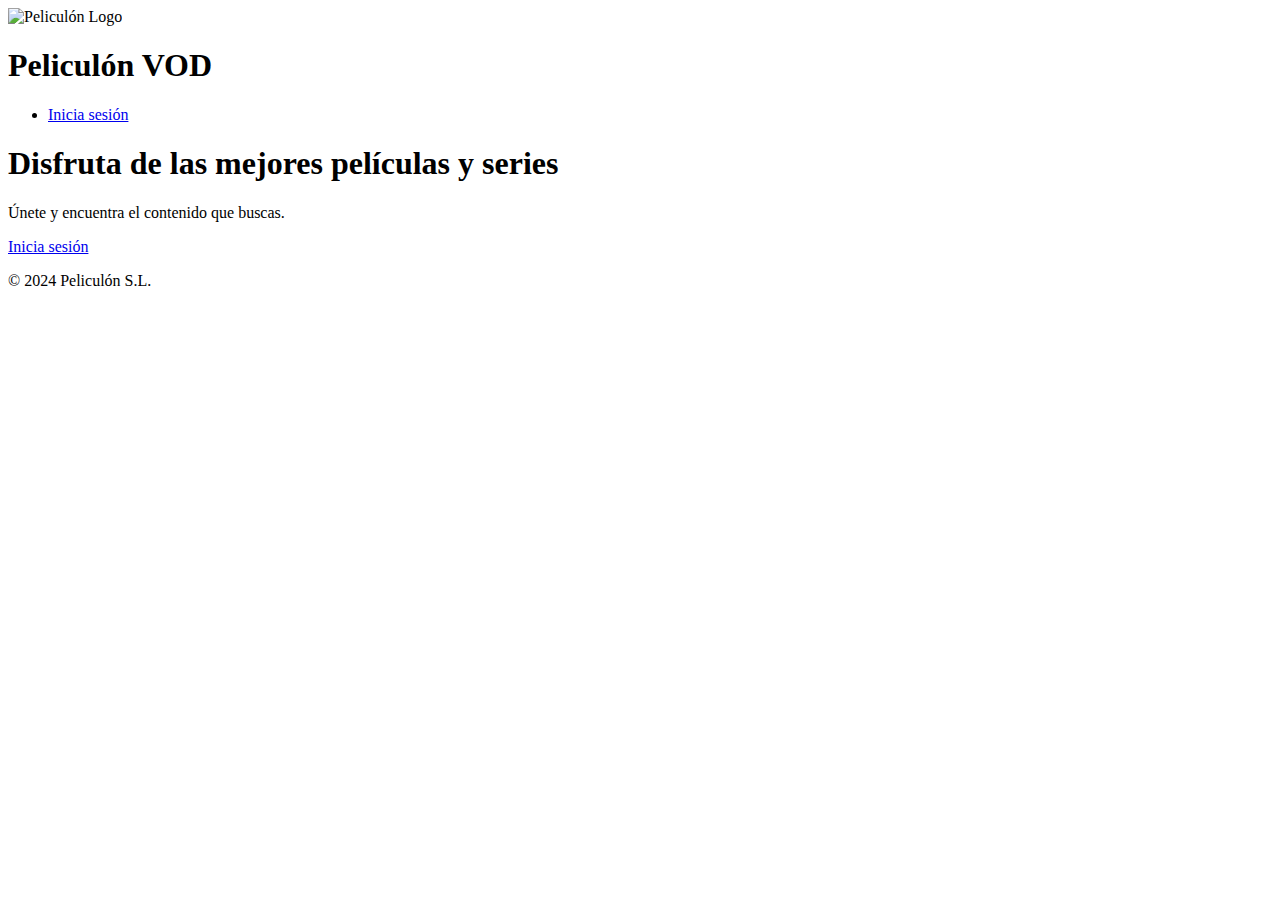
==== index.html @ e67292be "commit" ====
<!DOCTYPE html>
<html lang="es">
<head>
  <meta charset="UTF-8">
  <meta name="viewport" content="width=device-width, initial-scale=1.0">
  <title>Peliculón VOD</title>
  <link rel="stylesheet" href="css/style.css">
</head>
<body>
<header>
  <nav>
    <div class="logo">
      <img src="icon.svg" alt="Peliculón Logo">
      <h1>Peliculón VOD</h1>
    </div>
    <ul class="nav-links">
      <li><a href="login.html" class="btn">Inicia sesión</a></li>
    </ul>
  </nav>
  <div class="hero">
    <h1>Disfruta de las mejores películas y series</h1>
    <p>Únete y encuentra el contenido que buscas.</p>
    <a href="login.html" class="btn">Inicia sesión</a>
  </div>
</header>
<footer>
  <p>&copy; 2024 Peliculón S.L.</p>
</footer>
</body>
</html>
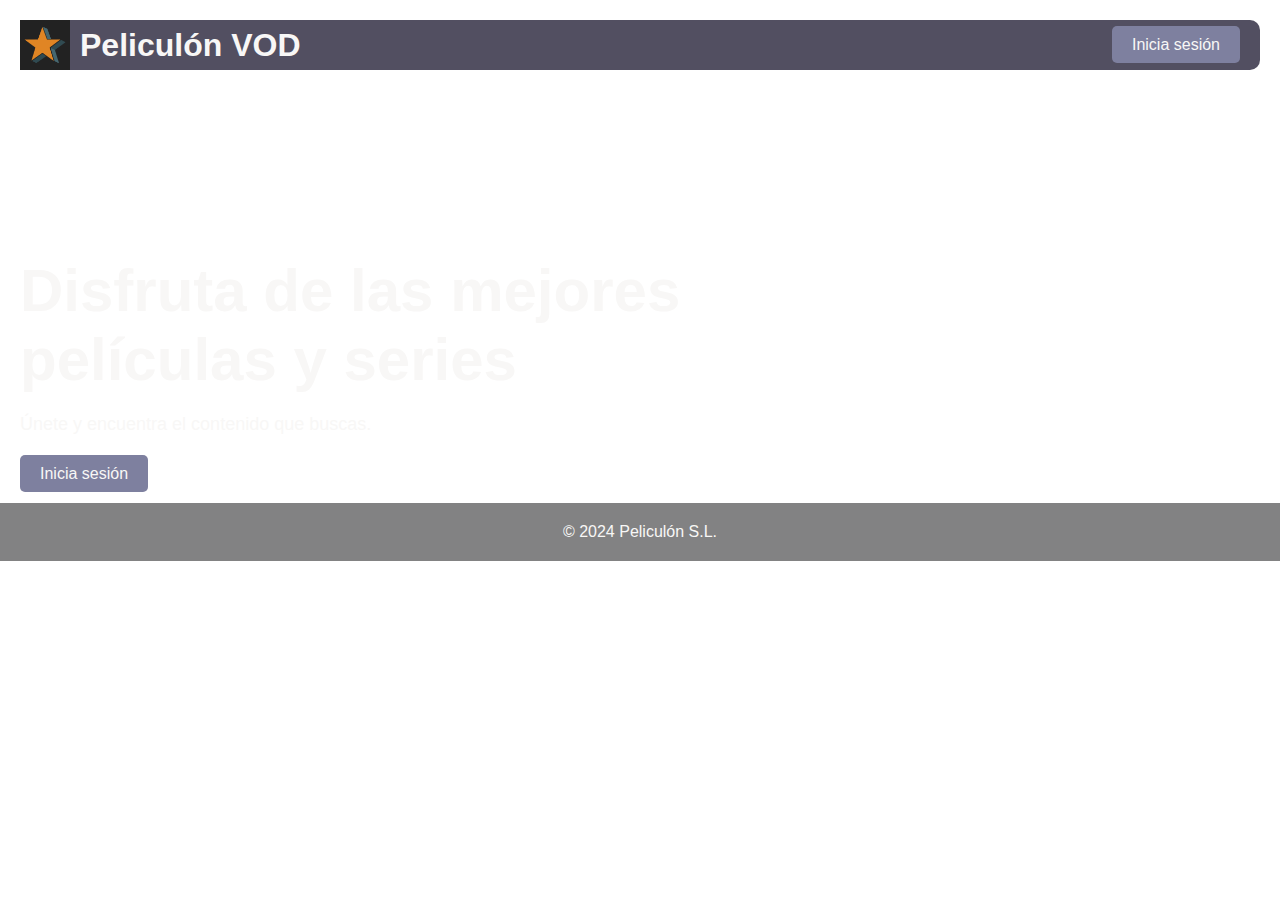
==== commit 6e6f5923: "Agregar las imagenes y carpetas" ====
--- a/index.html
+++ b/index.html
@@ -10,7 +10,7 @@
 <header>
   <nav>
     <div class="logo">
-      <img src="icon.svg" alt="Peliculón Logo">
+      <img src="img/icon.png" alt="Peliculón Logo">
       <h1>Peliculón VOD</h1>
     </div>
     <ul class="nav-links">
@@ -27,4 +27,4 @@
   <p>&copy; 2024 Peliculón S.L.</p>
 </footer>
 </body>
-</html>
+</html>--- a/css/style.css
+++ b/css/style.css
@@ -0,0 +1,290 @@
+/* styles.css */
+
+/* Body styles */
+body {
+    font-family: Arial, sans-serif;
+    margin: 0;
+    padding: 0;
+    background-image: url('https://images.wallpapersden.com/image/download/the-creator-movie-poster_bmZtZmuUmZqaraWkpJRobWllrWdma2U.jpg') ;
+    background-repeat: no-repeat;
+    background-attachment: fixed;
+    background-size: cover;
+    color: #231e26; /* Main text color */
+  }
+  
+  /* Header styles */
+  header {
+    color: #f8f7f6; /* Light gray */
+    padding: 20px;
+  }
+  
+  /* Navigation styles */
+  nav {
+    display: flex;
+    justify-content: space-between;
+    align-items: center;
+    background-color: rgba(39, 35, 58, 0.8);
+    border-radius: 10px;
+  }
+  
+  .logo img {
+    width: 50px;
+    margin-right: 10px;
+  }
+  
+  .nav-links {
+    list-style: none;
+    display: flex;
+  }
+  
+  .nav-links li {
+    margin-right: 20px;
+  }
+  
+  .nav-links a {
+    color: #f8f7f6; /* Light gray */
+    text-decoration: none;
+  }
+  
+  /* Hero section styles */
+  .hero {
+    max-width: 60%;
+    text-align: left;
+    margin-top: 15%;
+  }
+  
+  .hero h1 {
+    font-size: 60px;
+    margin-bottom: 20px;
+  }
+  
+  .hero p {
+    font-size: 18px;
+    margin-bottom: 30px;
+  }
+  
+  .btn {
+    background-color: #7e809f; /* Grayish blue */
+    color: #f8f7f6; /* Light gray */
+    padding: 10px 20px;
+    border: none;
+    border-radius: 5px;
+    text-decoration: none;
+    transition: background-color 0.3s ease;
+  }
+  
+  .btn:hover {
+    background-color: #006aff; /* Dark gray */
+  }
+  
+  /* Footer styles */
+  footer {
+    background-color: #828283; /* Dark gray */
+    color: #f8f7f6; /* Light gray */
+    text-align: center;
+    padding: 20px;
+    bottom: 0%;
+    position: absolute;
+    width: 100%;
+  }
+  /* LOGIN styles */
+  * {
+    margin: 0;
+    padding: 0;
+    box-sizing: border-box;
+    font-family: sans-serif;
+  }
+  body{
+    justify-content: center;
+    align-items: center;
+    min-height: 100vh;
+    /*background: #f8f7f6;*/
+    color: #231e26; /* Main text color */
+  }
+  form{
+    display: flex;
+    flex-direction: column;
+    background: rgba(39, 35, 58, 0.8);
+    text-align: center;
+    padding: 20px 25px;
+    box-shadow: #231e26;
+  }
+  form .title{
+    font-size: 35px;
+    font-weight: 800;
+    margin-bottom: 30px;
+    color: white;
+  }
+  
+  .logintxt{
+    font-size: 25px;
+    color: white;
+  }
+  
+  input{
+    padding: 10px;
+    margin: 10px 0;
+    border: 2px solid #7e809f;
+    border-radius: 13px;
+    outline: none;
+  }
+  
+  .error-message{
+    color: red;
+    font-size: 14px;
+    margin-top: 5px;
+    font-weight: bold;
+    text-align: center;
+    visibility: hidden;
+  }
+  
+  .title{
+    color: white;
+  }
+  
+  .logo{
+    display: flex;
+    justify-content: center;
+    align-items: center;
+  }
+  
+  .login-container{
+    display: flex;
+    justify-content: center;
+    align-items: center;
+    min-height: 100vh;
+    border-radius: 10px;
+  }
+  
+  /* Form Container styles */
+.form-container {
+  max-width: 800px; /* Mantener el ancho máximo */
+  margin: 50px auto;
+  padding: 20px;
+  background-color: rgba(39, 35, 58, 0.8);
+  color: #f8f7f6; /* Gris claro */
+  box-shadow: 0 0 10px rgba(0, 0, 0, 0.1);
+  border-radius: 8px;
+}
+
+.form-title {
+  text-align: center;
+  margin-bottom: 20px;
+  color: #f8f7f6; /* Gris claro */
+}
+
+.form-group {
+  display: flex;
+  align-items: center;
+  justify-content: space-between; /* Distribuir el label y el input */
+  margin-bottom: 15px;
+  flex-wrap: nowrap; /* Asegurar diseño no responsivo para alinear en la misma línea */
+}
+
+.form-group label {
+  width: 40%; /* Ancho ajustado para más espacio */
+  margin-right: 10px;
+  font-weight: bold;
+  color: #f8f7f6; /* Gris claro */
+}
+
+.form-group input,
+.form-group select {
+  width: 60%; /* Ancho ajustado */
+  padding: 10px;
+  border: 1px solid #ccc;
+  border-radius: 5px;
+  box-sizing: border-box;
+}
+
+.checkbox-group {
+  display: flex;
+  align-items: center;
+  margin-bottom: 10px;
+  width: 100%;
+  justify-content: flex-start; /* Alinear elementos a la izquierda */
+}
+
+.checkbox-group input[type="checkbox"] {
+  margin-right: 10px; /* Espacio entre el checkbox y el label */
+}
+
+.checkbox-group label {
+  font-weight: normal;
+  color: #f8f7f6; /* Gris claro */
+  width: auto; /* Permitir que el label tome el espacio necesario */
+  flex: none; /* Evitar que el label tome todo el espacio restante */
+  text-align: left; /* Alinear texto a la izquierda */
+}
+
+.btn {
+  width: auto; /* Ajustar ancho del botón */
+  background-color: #7e809f; /* Azul grisáceo */
+  color: #f8f7f6; /* Gris claro */
+  padding: 10px 20px; /* Reducir padding */
+  border: none;
+  border-radius: 5px;
+  cursor: pointer;
+}
+
+.btn:hover {
+  background-color: #555;
+}
+
+/* Ajustar la posición del footer para la página del formulario */
+footer {
+  background-color: #828283; /* Gris oscuro */
+  color: #f8f7f6; /* Gris claro */
+  text-align: center;
+  padding: 20px;
+  bottom: 0;
+  width: 100%;
+  position: relative;
+}
+.popup-message {
+  display: none;
+  position: fixed;
+  top: 50%;
+  left: 50%;
+  transform: translate(-50%, -50%);
+  background-color: #333;
+  color: #fff;
+  padding: 20px;
+  border-radius: 10px;
+  box-shadow: 0 0 10px rgba(0, 0, 0, 0.5);
+  z-index: 1000;
+  text-align: center;
+}
+.popup-message.show {
+  display: block;
+}
+
+.error-message {
+  display: none;
+  color: red;
+  font-size: 12px;
+  margin-top: 5px;
+  font-weight: bold;
+  text-align: left;
+  position: absolute; /* Posición absoluta para los mensajes de error */
+  right: 0; /* Alineación a la derecha */
+  top: 50%;
+  transform: translateY(-50%); /* Centrar verticalmente */
+  background-color: #f8d7da; /* Fondo rojo claro */
+  border: 1px solid #f5c6cb; /* Borde rojo */
+  border-radius: 5px; /* Bordes redondeados */
+  padding: 5px; /* Espaciado interno */
+  z-index: 1000; /* Asegurar que se muestren sobre otros elementos */
+}
+
+.error-message.show {
+  display: block;
+}
+
+.input-error {
+  border-color: red;
+}
+
+.popup-message.show {
+  display: block;
+}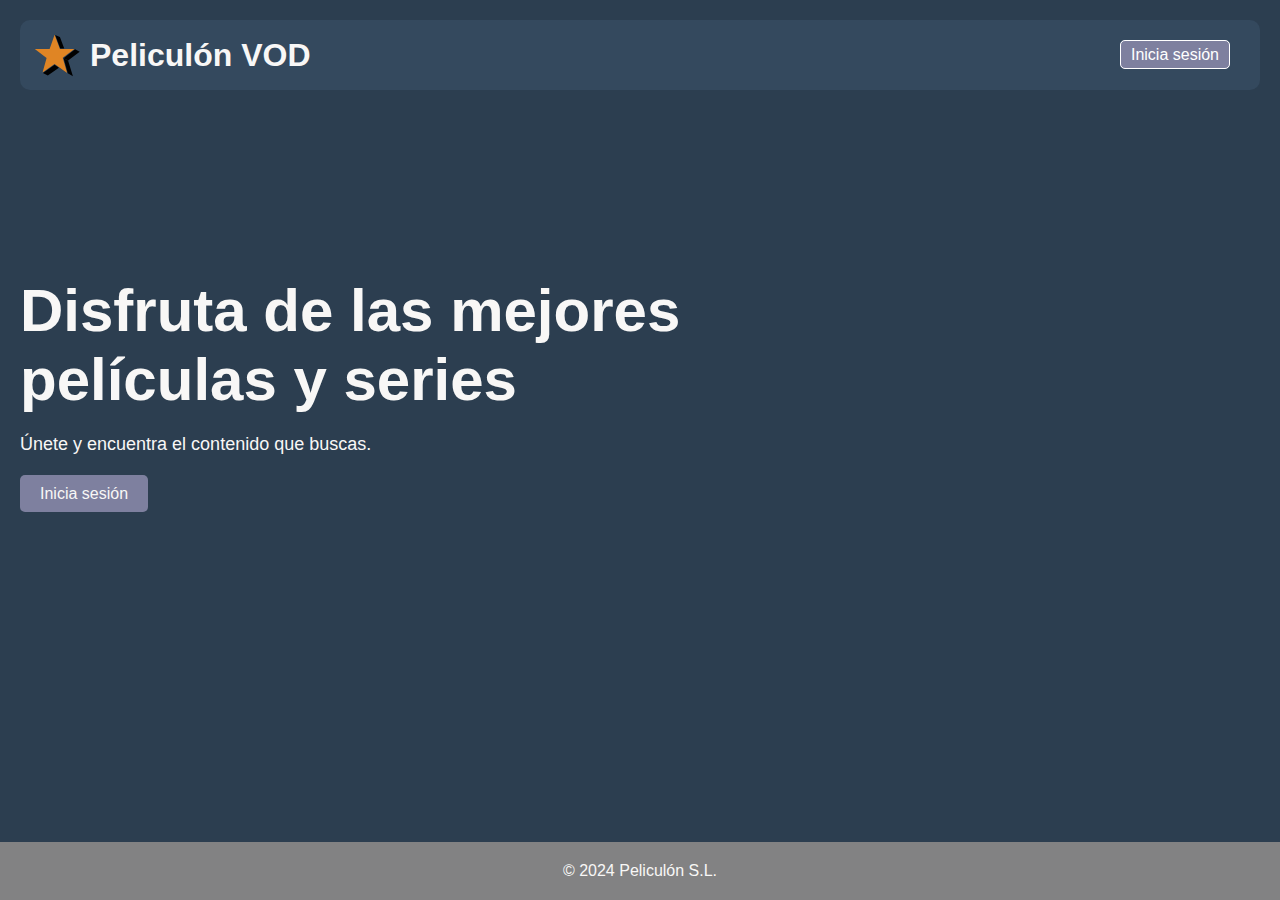
==== commit b2ee509a: "Cambios en js , menu, creación  pantalla peliculas y actualización pendiente" ====
--- a/index.html
+++ b/index.html
@@ -10,7 +10,7 @@
 <header>
   <nav>
     <div class="logo">
-      <img src="img/icon.png" alt="Peliculón Logo">
+      <img src="icon.svg" alt="Peliculón Logo">
       <h1>Peliculón VOD</h1>
     </div>
     <ul class="nav-links">
@@ -27,4 +27,4 @@
   <p>&copy; 2024 Peliculón S.L.</p>
 </footer>
 </body>
-</html>+</html>
--- a/css/style.css
+++ b/css/style.css
@@ -2,289 +2,330 @@
 
 /* Body styles */
 body {
-    font-family: Arial, sans-serif;
-    margin: 0;
-    padding: 0;
-    background-image: url('https://images.wallpapersden.com/image/download/the-creator-movie-poster_bmZtZmuUmZqaraWkpJRobWllrWdma2U.jpg') ;
-    background-repeat: no-repeat;
-    background-attachment: fixed;
-    background-size: cover;
-    color: #231e26; /* Main text color */
-  }
-  
-  /* Header styles */
-  header {
-    color: #f8f7f6; /* Light gray */
-    padding: 20px;
-  }
-  
-  /* Navigation styles */
-  nav {
-    display: flex;
-    justify-content: space-between;
-    align-items: center;
-    background-color: rgba(39, 35, 58, 0.8);
-    border-radius: 10px;
-  }
-  
-  .logo img {
-    width: 50px;
-    margin-right: 10px;
-  }
-  
-  .nav-links {
-    list-style: none;
-    display: flex;
-  }
-  
-  .nav-links li {
-    margin-right: 20px;
-  }
-  
-  .nav-links a {
-    color: #f8f7f6; /* Light gray */
-    text-decoration: none;
-  }
-  
-  /* Hero section styles */
-  .hero {
-    max-width: 60%;
-    text-align: left;
-    margin-top: 15%;
-  }
-  
-  .hero h1 {
-    font-size: 60px;
-    margin-bottom: 20px;
-  }
-  
-  .hero p {
-    font-size: 18px;
-    margin-bottom: 30px;
-  }
-  
-  .btn {
-    background-color: #7e809f; /* Grayish blue */
-    color: #f8f7f6; /* Light gray */
-    padding: 10px 20px;
-    border: none;
-    border-radius: 5px;
-    text-decoration: none;
-    transition: background-color 0.3s ease;
-  }
-  
-  .btn:hover {
-    background-color: #006aff; /* Dark gray */
-  }
-  
-  /* Footer styles */
-  footer {
-    background-color: #828283; /* Dark gray */
-    color: #f8f7f6; /* Light gray */
-    text-align: center;
-    padding: 20px;
-    bottom: 0%;
-    position: absolute;
-    width: 100%;
-  }
-  /* LOGIN styles */
-  * {
-    margin: 0;
-    padding: 0;
-    box-sizing: border-box;
-    font-family: sans-serif;
-  }
-  body{
-    justify-content: center;
-    align-items: center;
-    min-height: 100vh;
-    /*background: #f8f7f6;*/
-    color: #231e26; /* Main text color */
-  }
-  form{
-    display: flex;
-    flex-direction: column;
-    background: rgba(39, 35, 58, 0.8);
-    text-align: center;
-    padding: 20px 25px;
-    box-shadow: #231e26;
-  }
-  form .title{
-    font-size: 35px;
-    font-weight: 800;
-    margin-bottom: 30px;
-    color: white;
-  }
-  
-  .logintxt{
-    font-size: 25px;
-    color: white;
-  }
-  
-  input{
-    padding: 10px;
-    margin: 10px 0;
-    border: 2px solid #7e809f;
-    border-radius: 13px;
-    outline: none;
-  }
-  
-  .error-message{
-    color: red;
-    font-size: 14px;
-    margin-top: 5px;
-    font-weight: bold;
-    text-align: center;
-    visibility: hidden;
-  }
-  
-  .title{
-    color: white;
-  }
-  
-  .logo{
-    display: flex;
-    justify-content: center;
-    align-items: center;
-  }
-  
-  .login-container{
-    display: flex;
-    justify-content: center;
-    align-items: center;
-    min-height: 100vh;
-    border-radius: 10px;
-  }
-  
-  /* Form Container styles */
-.form-container {
-  max-width: 800px; /* Mantener el ancho máximo */
-  margin: 50px auto;
-  padding: 20px;
+  font-family: Arial, sans-serif;
+  margin: 0;
+  padding: 0;
+  background-image: url('https://images.wallpapersden.com/image/download/the-creator-movie-poster_bmZtZmuUmZqaraWkpJRobWllrWdma2U.jpg') ;
+  background-repeat: no-repeat;
+  background-attachment: fixed;
+  background-size: cover;
+  color: #231e26; /* Main text color */
+}
+
+/* Header styles */
+header {
+  color: #f8f7f6; /* Light gray */
+  padding: 20px;
+}
+
+/* Navigation styles */
+nav {
+  display: flex;
+  justify-content: space-between;
+  align-items: center;
   background-color: rgba(39, 35, 58, 0.8);
-  color: #f8f7f6; /* Gris claro */
-  box-shadow: 0 0 10px rgba(0, 0, 0, 0.1);
-  border-radius: 8px;
-}
-
-.form-title {
-  text-align: center;
+  border-radius: 10px;
+}
+
+.logo img {
+  width: 50px;
+  margin-right: 10px;
+}
+
+.nav-links {
+  list-style: none;
+  display: flex;
+}
+
+.nav-links li {
+  margin-right: 20px;
+}
+
+.nav-links a {
+  color: #f8f7f6; /* Light gray */
+  text-decoration: none;
+}
+
+/* Hero section styles */
+.hero {
+  max-width: 60%;
+  text-align: left;
+  margin-top: 15%;
+}
+
+.hero h1 {
+  font-size: 60px;
   margin-bottom: 20px;
-  color: #f8f7f6; /* Gris claro */
-}
-
-.form-group {
-  display: flex;
-  align-items: center;
-  justify-content: space-between; /* Distribuir el label y el input */
-  margin-bottom: 15px;
-  flex-wrap: nowrap; /* Asegurar diseño no responsivo para alinear en la misma línea */
-}
-
-.form-group label {
-  width: 40%; /* Ancho ajustado para más espacio */
-  margin-right: 10px;
-  font-weight: bold;
-  color: #f8f7f6; /* Gris claro */
-}
-
-.form-group input,
-.form-group select {
-  width: 60%; /* Ancho ajustado */
-  padding: 10px;
-  border: 1px solid #ccc;
-  border-radius: 5px;
-  box-sizing: border-box;
-}
-
-.checkbox-group {
-  display: flex;
-  align-items: center;
-  margin-bottom: 10px;
-  width: 100%;
-  justify-content: flex-start; /* Alinear elementos a la izquierda */
-}
-
-.checkbox-group input[type="checkbox"] {
-  margin-right: 10px; /* Espacio entre el checkbox y el label */
-}
-
-.checkbox-group label {
-  font-weight: normal;
-  color: #f8f7f6; /* Gris claro */
-  width: auto; /* Permitir que el label tome el espacio necesario */
-  flex: none; /* Evitar que el label tome todo el espacio restante */
-  text-align: left; /* Alinear texto a la izquierda */
+}
+
+.hero p {
+  font-size: 18px;
+  margin-bottom: 30px;
 }
 
 .btn {
-  width: auto; /* Ajustar ancho del botón */
-  background-color: #7e809f; /* Azul grisáceo */
-  color: #f8f7f6; /* Gris claro */
-  padding: 10px 20px; /* Reducir padding */
+  background-color: #7e809f; /* Grayish blue */
+  color: #f8f7f6; /* Light gray */
+  padding: 10px 20px;
   border: none;
   border-radius: 5px;
-  cursor: pointer;
+  text-decoration: none;
+  transition: background-color 0.3s ease;
 }
 
 .btn:hover {
-  background-color: #555;
-}
-
-/* Ajustar la posición del footer para la página del formulario */
+  background-color: #006aff; /* Dark gray */
+}
+
+/* Footer styles */
 footer {
-  background-color: #828283; /* Gris oscuro */
-  color: #f8f7f6; /* Gris claro */
+  background-color: #828283; /* Dark gray */
+  color: #f8f7f6; /* Light gray */
   text-align: center;
   padding: 20px;
-  bottom: 0;
+  bottom: 0%;
+  position: absolute;
   width: 100%;
-  position: relative;
-}
-.popup-message {
-  display: none;
-  position: fixed;
-  top: 50%;
-  left: 50%;
-  transform: translate(-50%, -50%);
-  background-color: #333;
-  color: #fff;
-  padding: 20px;
-  border-radius: 10px;
-  box-shadow: 0 0 10px rgba(0, 0, 0, 0.5);
-  z-index: 1000;
+}
+/* LOGIN styles */
+* {
+  margin: 0;
+  padding: 0;
+  box-sizing: border-box;
+  font-family: sans-serif;
+}
+body{
+  justify-content: center;
+  align-items: center;
+  min-height: 100vh;
+  /*background: #f8f7f6;*/
+  color: #231e26; /* Main text color */
+}
+form{
+  display: flex;
+  flex-direction: column;
+  background: rgba(39, 35, 58, 0.8);
   text-align: center;
-}
-.popup-message.show {
-  display: block;
-}
-
-.error-message {
-  display: none;
+  padding: 20px 25px;
+  box-shadow: #231e26;
+}
+form .title{
+  font-size: 35px;
+  font-weight: 800;
+  margin-bottom: 30px;
+  color: white;
+}
+
+.logintxt{
+  font-size: 25px;
+  color: white;
+}
+
+input{
+  padding: 10px;
+  margin: 10px 0;
+  border: 2px solid #7e809f;
+  border-radius: 13px;
+  outline: none;
+}
+
+.error-message{
   color: red;
-  font-size: 12px;
+  font-size: 14px;
   margin-top: 5px;
   font-weight: bold;
-  text-align: left;
-  position: absolute; /* Posición absoluta para los mensajes de error */
-  right: 0; /* Alineación a la derecha */
-  top: 50%;
-  transform: translateY(-50%); /* Centrar verticalmente */
-  background-color: #f8d7da; /* Fondo rojo claro */
-  border: 1px solid #f5c6cb; /* Borde rojo */
-  border-radius: 5px; /* Bordes redondeados */
-  padding: 5px; /* Espaciado interno */
-  z-index: 1000; /* Asegurar que se muestren sobre otros elementos */
-}
-
-.error-message.show {
-  display: block;
-}
-
-.input-error {
-  border-color: red;
-}
-
-.popup-message.show {
-  display: block;
-}+  text-align: center;
+  visibility: hidden;
+}
+
+.title{
+  color: white;
+}
+
+.logo{
+  display: flex;
+  justify-content: center;
+  align-items: center;
+}
+
+.login-container{
+  display: flex;
+  justify-content: center;
+  align-items: center;
+  min-height: 100vh;
+  border-radius: 10px;
+}
+
+
+/*Estilos de la pagina pelicula*/
+body {
+  font-family: Arial, sans-serif;
+  margin: 0;
+  padding: 0;
+  background-color: #2c3e50; /* Fondo verde oscuro */
+  color: white; /* Texto blanco */
+}
+
+header nav {
+  display: flex;
+  justify-content: space-between;
+  align-items: center;
+  background-color: #34495e;
+  padding: 10px;
+}
+
+header .logo {
+  display: flex;
+  align-items: center;
+}
+
+header .logo img {
+  width: 50px;
+  height: auto;
+  margin-right: 10px;
+}
+
+header .logo .title {
+  color: white;
+  font-size: 24px;
+}
+
+header .nav-links {
+  list-style: none;
+}
+
+header .nav-links li {
+  display: inline;
+  margin-left: 20px;
+}
+
+header .nav-links a {
+  color: white;
+  text-decoration: none;
+  font-size: 16px;
+  padding: 5px 10px;
+  border: 1px solid white;
+  border-radius: 5px;
+  transition: background-color 0.3s, color 0.3s;
+}
+
+header .nav-links a:hover {
+  background-color: white;
+  color: #34495e;
+}
+
+main {
+  padding: 20px;
+}
+
+#movie-list {
+  display: flex;
+  flex-wrap: wrap;
+  justify-content: flex-start; /* Alinea al principio */
+  gap: 20px;
+  padding: 20px;
+}
+
+.movie-item {
+  flex: 0 0 calc(33.333% - 20px);
+  box-sizing: border-box;
+  text-align: center;
+  background-color: rgba(52, 73, 94, 0.1); /* Fondo casi transparente */
+  padding: 10px;
+  border-radius: 10px;
+  margin-left: 1px; /* Mueve hacia la izquierda */
+}
+
+.movie-item a {
+  display: inline-block;
+  text-decoration: none;
+}
+
+.movie-item img {
+  width: 100%;
+  height: auto;
+  cursor: pointer;
+  border: 2px solid #ccc;
+  border-radius: 5px;
+  transition: transform 0.3s, box-shadow 0.3s;
+}
+
+.movie-item img:hover {
+  transform: scale(1.05);
+  box-shadow: 0 4px 8px rgba(0, 0, 0, 0.2);
+}
+
+.movie-item p {
+  margin-top: 10px;
+  font-size: 14px;
+  color: white;
+}
+
+#movie-details {
+  max-width: 800px;
+  margin: auto;
+  padding: 20px;
+  background-color: #34495e;
+  border-radius: 10px;
+  box-shadow: 0 4px 8px rgba(0, 0, 0, 0.3);
+}
+
+#movie-details h1 {
+  font-size: 32px;
+  margin-bottom: 20px;
+}
+
+#movie-details p {
+  margin: 10px 0;
+  font-size: 18px;
+  line-height: 1.6;
+}
+
+#movie-details .info {
+  margin-bottom: 20px;
+}
+
+#movie-trailer {
+  margin-top: 20px;
+}
+
+#movie-external-link {
+  display: inline-block;
+  margin-top: 20px;
+  padding: 10px 15px;
+  background-color: #2980b9;
+  color: white;
+  text-decoration: none;
+  border-radius: 5px;
+  transition: background-color 0.3s;
+}
+
+#movie-external-link:hover {
+  background-color: #3498db;
+}
+
+@media (max-width: 768px) {
+  #movie-trailer iframe {
+      width: 100%;
+      height: auto;
+  }
+
+  .movie-item {
+      flex: 0 0 calc(50% - 20px);
+  }
+}
+
+@media (max-width: 480px) {
+  .movie-item {
+      flex: 0 0 calc(100% - 20px);
+  }
+
+  #movie-title, #movie-description, #movie-year, #movie-director, #movie-rating {
+      display: none;
+  }
+  
+  #movie-trailer iframe {
+      width: 100%;
+      height: 200px;
+  }
+}
